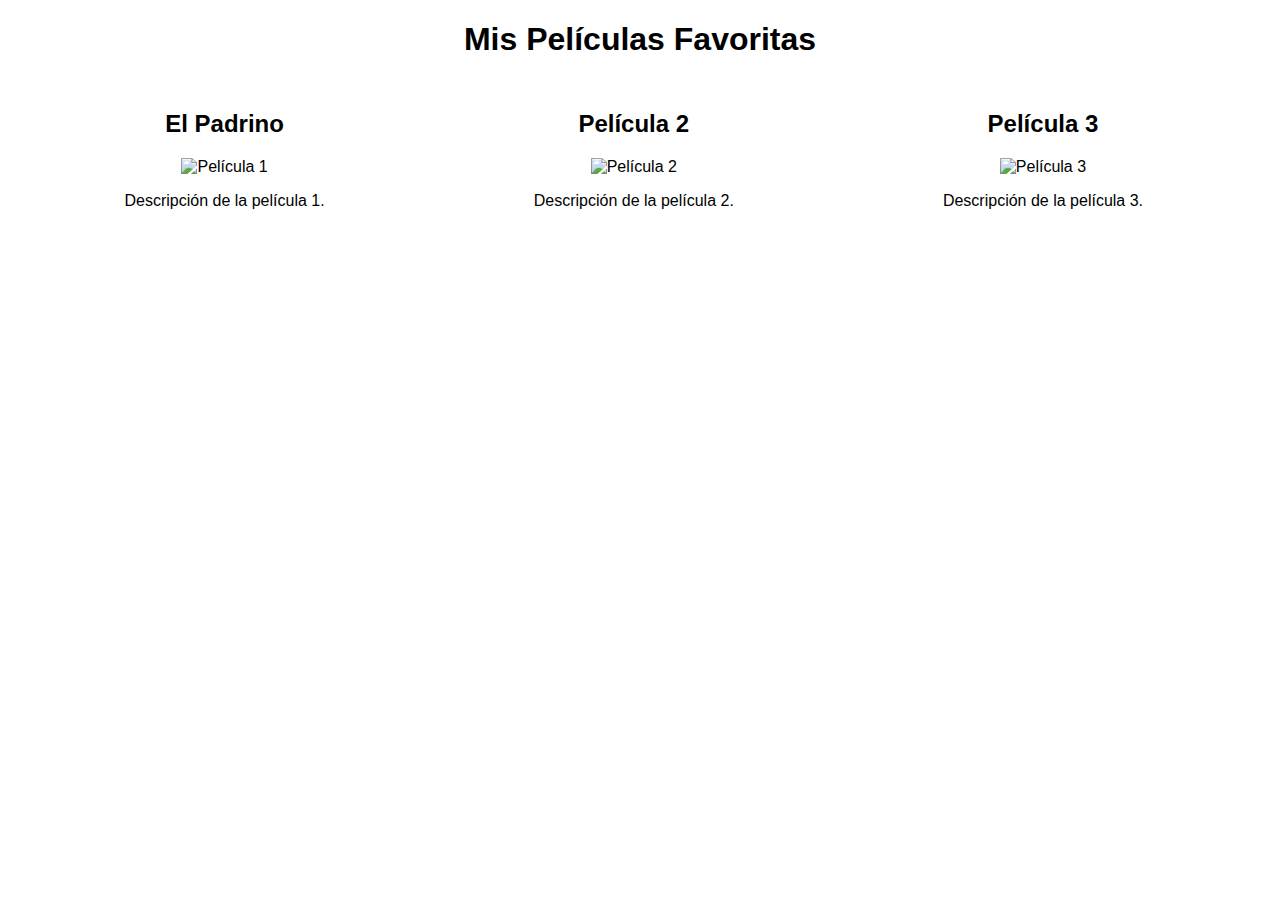
==== index.html @ 1822dad2 "Add files via upload" ====
<!DOCTYPE html>
<html lang="es">
<head>
    <meta charset="UTF-8">
    <meta name="viewport" content="width=device-width, initial-scale=1.0">
    <title>Mis Películas Favoritas</title>
    <link rel="stylesheet" href="estilos.css">
</head>
<body>
    <h1>Mis Películas Favoritas</h1>
    <div class="column">
        <h2>El Padrino</h2>
        <img src="imagenes/elpadrino.jpg" alt="Película 1">
        <p>Descripción de la película 1.</p>
    </div>
    <div class="column">
        <h2>Película 2</h2>
        <img src="imagenes/Volver_al_Futuro_Poster.webp" alt="Película 2">
        <p>Descripción de la película 2.</p>
    </div>
    <div class="column">
        <h2>Película 3</h2>
        <img src="imagenes/gladiator.avif" alt="Película 3">
        <p>Descripción de la película 3.</p>
    </div>
    <div style="clear: both;"></div>
</body>
</html>
---- estilos.css ----
body {
    font-family: Arial, sans-serif;
    margin: 20px;
}

h1 {
    text-align: center;
}

.column {
    float: left;
    width: 33%; /* Ajusta el ancho de las columnas */
    padding: 10px;
    box-sizing: border-box; /* Para incluir el padding en el ancho total */
    text-align: center;
}

.column img {
    max-width: 100%; /* Hace que la imagen sea responsiva */
    height: 300px;
    width: 250px;
    
    

}

.column h2 {
    text-align: center;
}

.clear {
    clear:both; /* Para limpiar los floats */
}
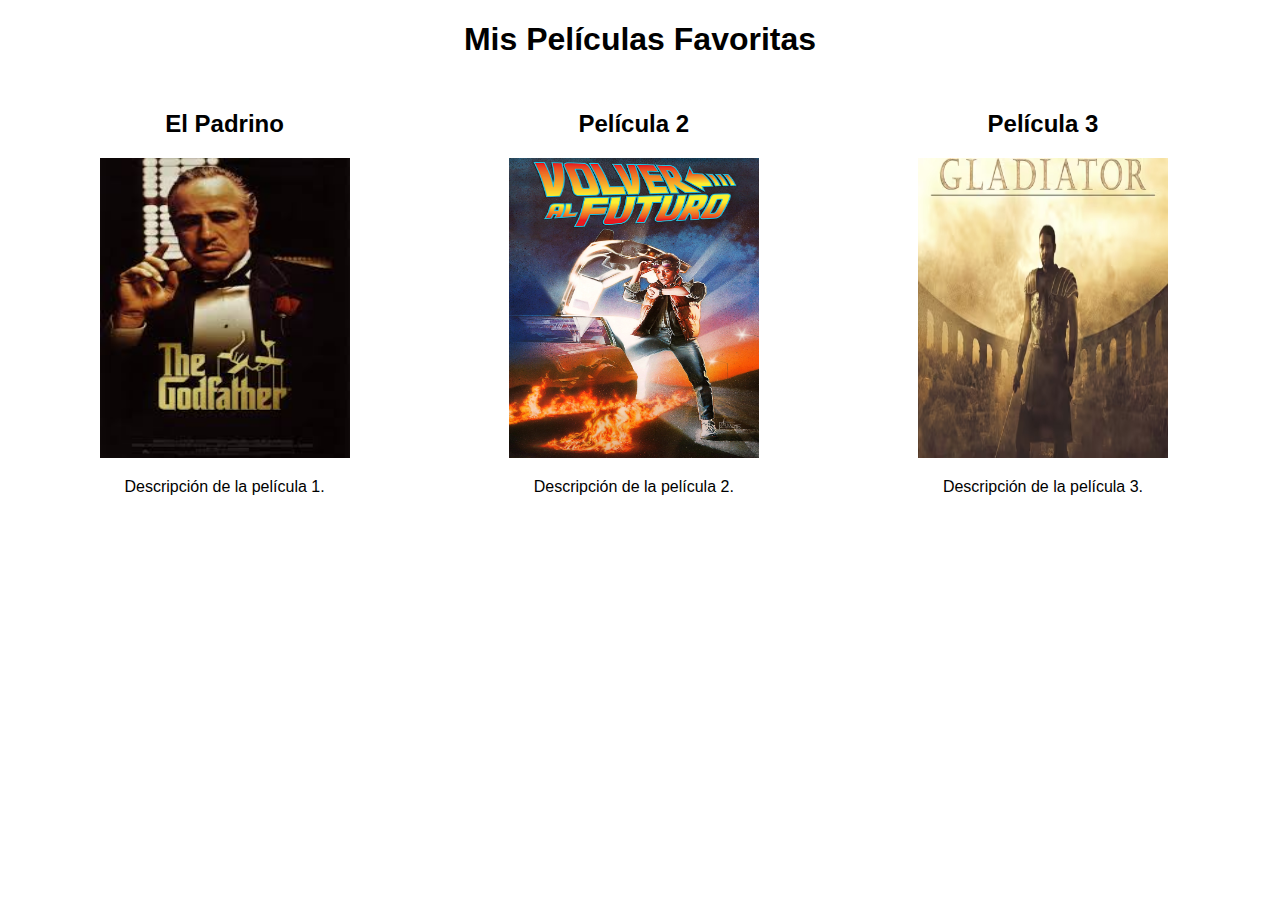
==== commit 9e761d54: "actualizacion" ====
--- a/index.html
+++ b/index.html
@@ -1,28 +1,28 @@
-<!DOCTYPE html>
-<html lang="es">
-<head>
-    <meta charset="UTF-8">
-    <meta name="viewport" content="width=device-width, initial-scale=1.0">
-    <title>Mis Películas Favoritas</title>
-    <link rel="stylesheet" href="estilos.css">
-</head>
-<body>
-    <h1>Mis Películas Favoritas</h1>
-    <div class="column">
-        <h2>El Padrino</h2>
-        <img src="imagenes/elpadrino.jpg" alt="Película 1">
-        <p>Descripción de la película 1.</p>
-    </div>
-    <div class="column">
-        <h2>Película 2</h2>
-        <img src="imagenes/Volver_al_Futuro_Poster.webp" alt="Película 2">
-        <p>Descripción de la película 2.</p>
-    </div>
-    <div class="column">
-        <h2>Película 3</h2>
-        <img src="imagenes/gladiator.avif" alt="Película 3">
-        <p>Descripción de la película 3.</p>
-    </div>
-    <div style="clear: both;"></div>
-</body>
+<!DOCTYPE html>
+<html lang="es">
+<head>
+    <meta charset="UTF-8">
+    <meta name="viewport" content="width=device-width, initial-scale=1.0">
+    <title>Mis Películas Favoritas</title>
+    <link rel="stylesheet" href="estilos.css">
+</head>
+<body>
+    <h1>Mis Películas Favoritas</h1>
+    <div class="column">
+        <h2>El Padrino</h2>
+        <img src="imagenes/elpadrino.jpg" alt="Película 1">
+        <p>Descripción de la película 1.</p>
+    </div>
+    <div class="column">
+        <h2>Película 2</h2>
+        <img src="imagenes/Volver_al_Futuro_Poster.webp" alt="Película 2">
+        <p>Descripción de la película 2.</p>
+    </div>
+    <div class="column">
+        <h2>Película 3</h2>
+        <img src="imagenes/gladiator.avif" alt="Película 3">
+        <p>Descripción de la película 3.</p>
+    </div>
+    <div style="clear: both;"></div>
+</body>
 </html>    --- a/estilos.css
+++ b/estilos.css
@@ -1,34 +1,34 @@
-
-body {
-    font-family: Arial, sans-serif;
-    margin: 20px;
-}
-
-h1 {
-    text-align: center;
-}
-
-.column {
-    float: left;
-    width: 33%; /* Ajusta el ancho de las columnas */
-    padding: 10px;
-    box-sizing: border-box; /* Para incluir el padding en el ancho total */
-    text-align: center;
-}
-
-.column img {
-    max-width: 100%; /* Hace que la imagen sea responsiva */
-    height: 300px;
-    width: 250px;
-    
-    
-
-}
-
-.column h2 {
-    text-align: center;
-}
-
-.clear {
-    clear:both; /* Para limpiar los floats */
+
+body {
+    font-family: Arial, sans-serif;
+    margin: 20px;
+}
+
+h1 {
+    text-align: center;
+}
+
+.column {
+    float: left;
+    width: 33%; /* Ajusta el ancho de las columnas */
+    padding: 10px;
+    box-sizing: border-box; /* Para incluir el padding en el ancho total */
+    text-align: center;
+}
+
+.column img {
+    max-width: 100%; /* Hace que la imagen sea responsiva */
+    height: 300px;
+    width: 250px;
+    
+    
+
+}
+
+.column h2 {
+    text-align: center;
+}
+
+.clear {
+    clear:both; /* Para limpiar los floats */
 }